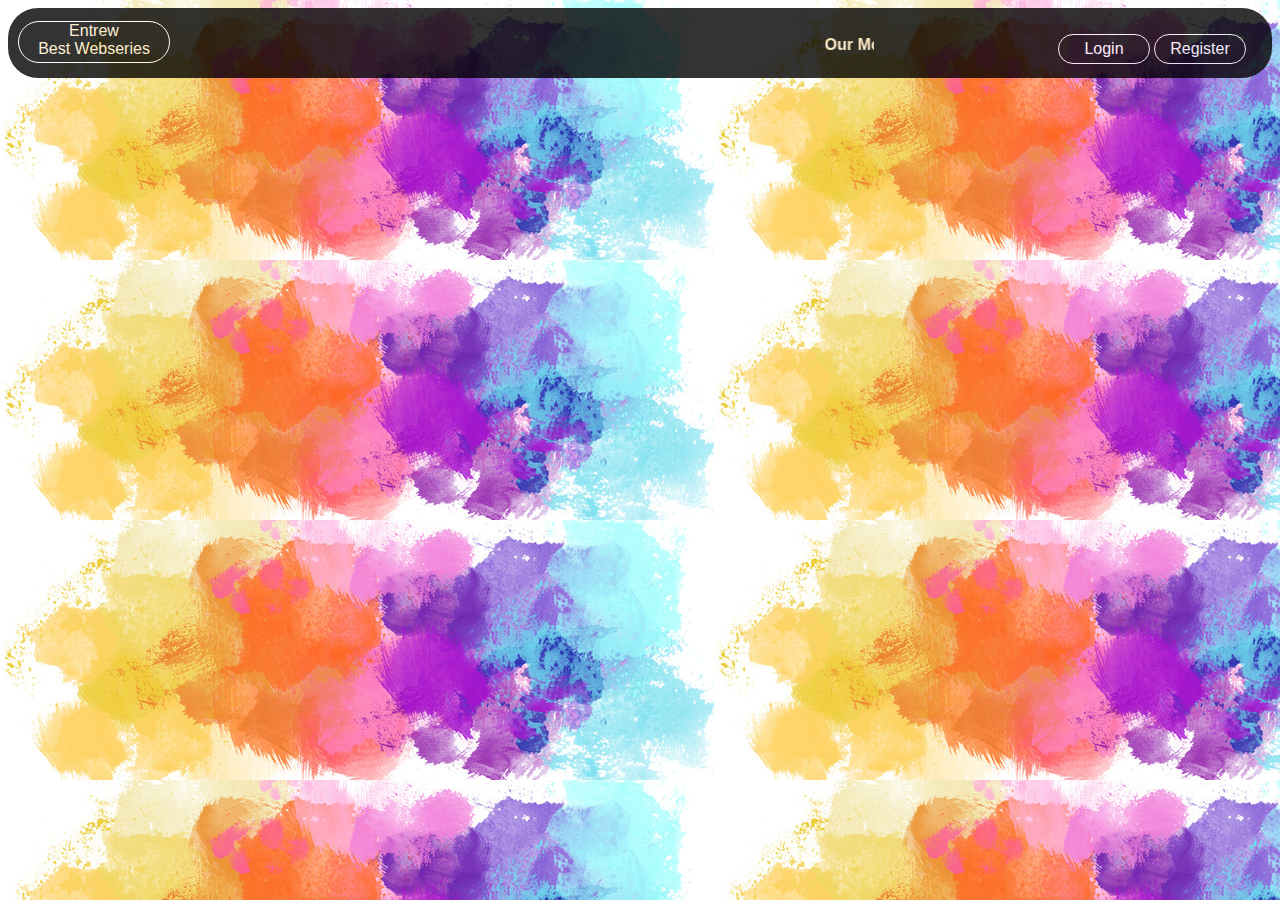
==== index.html @ 7ef23103 "Initiation_git" ====
<!DOCTYPE html>

<head>
    <link rel="stylesheet" href="style.css">
    <title>Entrew</title>
</head>

<body class="main">
    <div class="nav">
            <div class="nav1">
                <center>
                    Entrew<br>Best Webseries
                </center>
            </div>
            <div class="navmid">
                <Marquee><b>Our Motto:-</b>&nbsp; Viewer Satisfaction + Entertainment x 3</Marquee>
            </div>
            <div class="nav2">
                <center>
                    <a href="login.html" >Login</a> 
                </center>
            </div>
            <div class="nav3">
                <center>
                    <a href="register.html" >Register</a>
                </center>
            </div>
    </div>
</body>

</html>
---- style.css ----
.main
{
    background-image: url(./imgused/bg.jpg);
}
.nav
{
    background-color: black;
    opacity: 0.8;
    height: 70px;
    border-radius: 30px;
}
.nav1
{
    font-family: 'Lucida Sans', 'Lucida Sans Regular', 'Lucida Grande', 'Lucida Sans Unicode', Geneva, Verdana, sans-serif;
    width:  150px;
    margin-top: 13px;
    border-radius: 30px;
    margin-left: 10px;
    height: 40px;
    border: 1px solid white;
    display: inline-block;
    align-items: center;
    color: blanchedalmond;
}
.navmid
{
    font-family: 'Lucida Sans', 'Lucida Sans Regular', 'Lucida Grande', 'Lucida Sans Unicode', Geneva, Verdana, sans-serif;
    width:  500px;
    margin-left: 200px;
    padding-top: 15px;
    display: inline-block;
    align-items: center;
    color: blanchedalmond;

}
.nav2
{
    font-family: 'Lucida Sans', 'Lucida Sans Regular', 'Lucida Grande', 'Lucida Sans Unicode', Geneva, Verdana, sans-serif;
    width:  80px;
    margin-left: 180px;
    margin-top: 0px;
    padding: 5px;
    border-radius: 20px;
    border: 1px solid white;
    margin-bottom: auto;
    display: inline-block;
    align-items: center;
    color: blanchedalmond;
}
.nav2:hover
{
    background-color:red;
}
a:visited , a:link
{
    text-decoration: none;
    color: white;
}
.nav3
{
    font-family: 'Lucida Sans', 'Lucida Sans Regular', 'Lucida Grande', 'Lucida Sans Unicode', Geneva, Verdana, sans-serif;
    width:  80px;
    margin-top: 0px;
    padding: 5px;
    border-radius: 20px;
    border: 1px solid white;
    margin-bottom: auto;
    display: inline-block;
    align-items: center;
    color: blanchedalmond;
}
.nav3:hover
{
    background-color:red;
}
.form
{
    padding-top: 20px;
    border-radius: 50px;
    opacity: 0.9;
    width: 600px;
    background: black;
    background-image: url(imgused/bgform.jpg);
}
.header{
    /* position: relative; */
    /* left: 45%; */
    padding-bottom: 5px;
    width: 600px;
    opacity: 0.8;
    background-color: orange;
    border-bottom: 2px solid white;
    border-radius: 20px;
}

.header:hover
{
    background-color: black;
    color: red;
}

input{
    color: white;
    margin: 10px 0;
    width: 300px;
}

.label{
    color: white;
    font-size: 20px;
    text-align: center;
    border-bottom: 1px white solid;
    border-radius: 20px;
    padding-left: 5px;
    padding-right: 5px;
}
.uname, .passwd{
    border: none;
    height: 34px;
    opacity: 0.9;
    margin-left: 20px;
    color: black;
    border: 1px solid white;
    border-radius: 20px;
    transition: 100ms;
 }

input:focus{
    font-size: 16px;
    border: 1px solid black;
}

input::placeholder{
    color:black;
}

.login_btn{
    width: 50%;
    height: 40px;
    border:red 2px solid;
    background: black;
    border-radius: 10px;
    color: white;
    opacity: 0.8;
}

.login_btn:hover{
    background: red;
    border:black 2px solid;
}
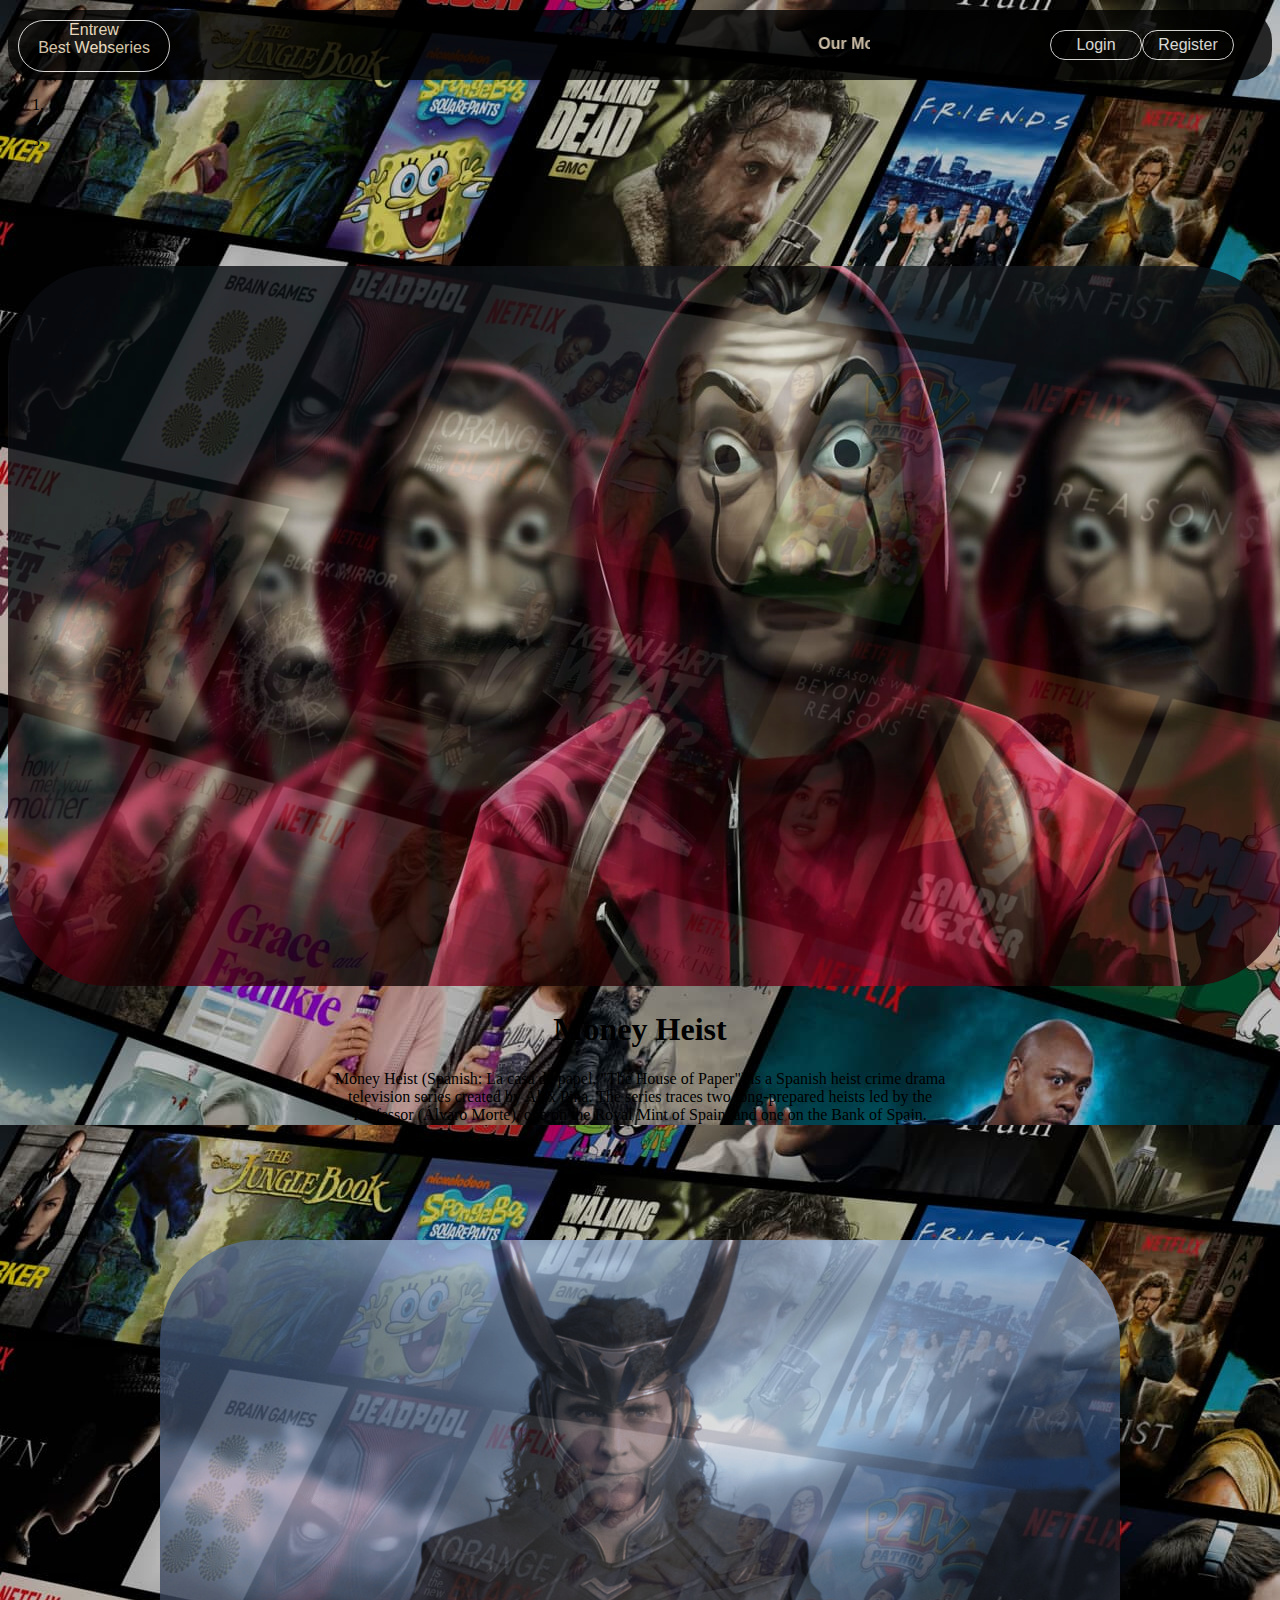
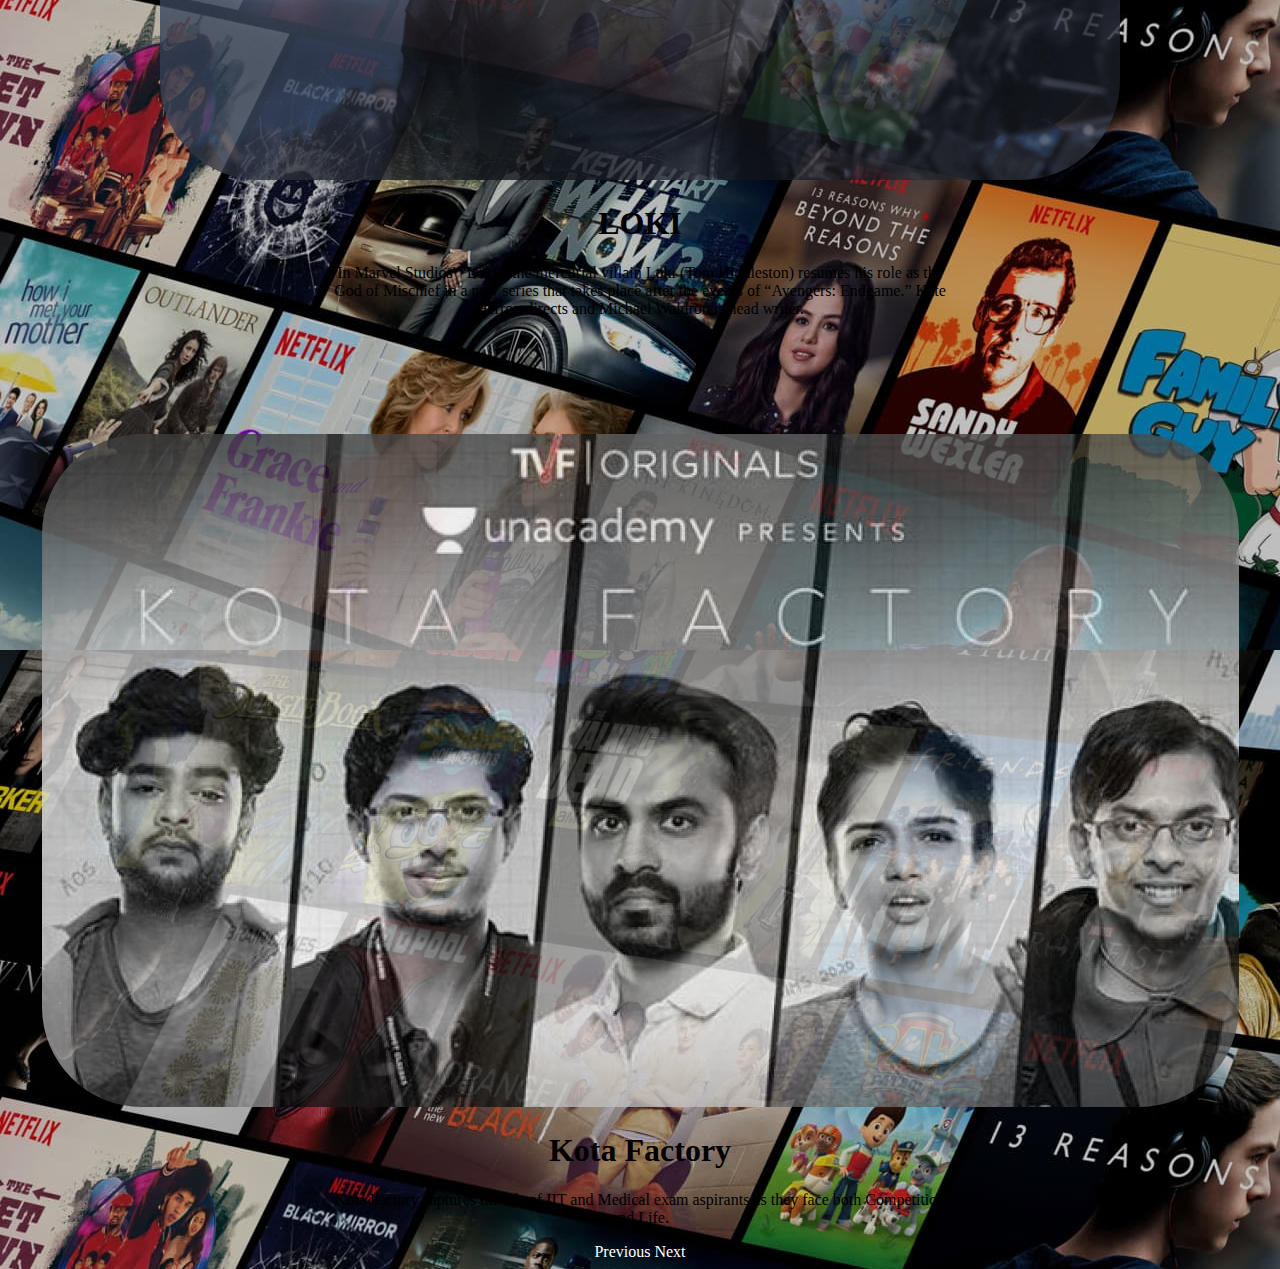
==== commit 4353e4b6: "updated" ====
--- a/index.html
+++ b/index.html
@@ -1,7 +1,9 @@
 <!DOCTYPE html>
 
 <head>
-    <link rel="stylesheet" href="style.css">
+    <link rel="stylesheet" href="css/style.css">
+    <link href="https://cdn.jsdelivr.net/npm/bootstrap@5.0.0-beta1/dist/css/bootstrap.min.css" rel="stylesheet"
+        integrity="sha384-giJF6kkoqNQ00vy+HMDP7azOuL0xtbfIcaT9wjKHr8RbDVddVHyTfAAsrekwKmP1" crossorigin="anonymous">
     <title>Entrew</title>
 </head>
 
@@ -22,10 +24,59 @@
             </div>
             <div class="nav3">
                 <center>
-                    <a href="register.html" >Register</a>
+                    <a href="register.html?user=user" >Register</a>
                 </center>
             </div>
     </div>
+    <div id="carouselCaptions" class="carousel slide" data-bs-ride="carousel" data-bs-pause=false>
+        <ol class="carousel-indicators">
+            <li data-bs-target="#carouselCaptions" data-bs-slide-to="0" class="active"></li>
+            <li data-bs-target="#carouselCaptions" data-bs-slide-to="1"></li>
+            <li data-bs-target="#carouselCaptions" data-bs-slide-to="2"></li>
+        </ol>
+        <center>
+        <div class="carousel-inner">
+            <div class="carousel-item active">
+                <img src="imgused/money.jpg" class="d-block w-50" style="margin-top: 100px; border-radius: 100px; opacity: 0.8;" alt="...">
+                <div class="carousel-caption d-md-block">
+                    <h1>Money Heist</h1>
+                    <p style="width: 50%; margin-left: auto; margin-right: auto;">Money Heist (Spanish: La casa de papel, "The House of Paper") is a Spanish heist crime drama television series created by Álex Pina. The series traces two long-prepared heists led by the Professor (Álvaro Morte), one on the Royal Mint of Spain, and one on the Bank of Spain.
+                </div>
+            </div>
+            <div class="carousel-item">
+                <img src="imgused/loki.jpg" class="d-block w-50" style="margin-top: 100px; border-radius: 100px; opacity: 0.8;" alt="...">
+                <div class="carousel-caption d-none d-md-block">
+                    <h1>LOKI</h1>
+                    <p style="width: 50%; margin-left: auto; margin-right: auto;">In Marvel Studios' “Loki,” the mercurial villain Loki (Tom Hiddleston) resumes his role as the God of Mischief in a new series that takes place after the events of “Avengers: Endgame.” Kate Herron directs and Michael Waldron is head writer.
+    
+                    </p>
+                </div>
+            </div>
+            <div class="carousel-item">
+                <img src="imgused/kota.jpg" class="d-block w-50" style="margin-top: 100px; border-radius: 100px; opacity: 0.8;" alt="...">
+                <div class="carousel-caption d-none d-md-block">
+                    <h1>Kota Factory</h1>
+                    <p style="width: 50%; margin-left: auto; margin-right: auto;">Kota Factory captures the life of IIT and Medical exam aspirants as they face both Competition and Life.
+    
+                    </p>
+    
+                </div>
+            </div>
+        </div>
+        <a class="carousel-control-prev" href="#carouselCaptions" role="button" data-bs-slide="prev">
+            <span class="carousel-control-prev-icon" aria-hidden="true"></span>
+            <span class="visually-hidden">Previous</span>
+        </a>
+        <a class="carousel-control-next" href="#carouselCaptions" role="button" data-bs-slide="next">
+            <span class="carousel-control-next-icon" aria-hidden="true"></span>
+            <span class="visually-hidden">Next</span>
+        </a>
+    </div>
+</center>
+    <script src="https://cdn.jsdelivr.net/npm/bootstrap@5.0.0-beta1/dist/js/bootstrap.bundle.min.js"
+    integrity="sha384-ygbV9kiqUc6oa4msXn9868pTtWMgiQaeYH7/t7LECLbyPA2x65Kgf80OJFdroafW"
+    crossorigin="anonymous"></script>
+    
 </body>
 
 </html>--- a/css/style.css
+++ b/css/style.css
@@ -0,0 +1,186 @@
+.main
+{
+    background-image: url(../imgused/bg.jpg);
+}
+.card
+    {
+        /* margin-top: 20px; */
+        margin-right: auto;
+        margin-left: auto;
+    /* width: 700px; */
+    display: flex;
+    flex-direction: row;
+    flex-wrap: wrap;
+    justify-content: space_between;
+    align-items: center;
+    }
+    
+    .mcard
+    {
+        color: aliceblue;
+        /* padding: 20px;
+        align-items: center; */
+    margin-top: 20px;
+    border-radius: 100px;
+    display: flexbox;
+    padding: 25px;
+    height: auto;
+    /* padding-bottom: 50px; */
+    margin-left: 370px;
+    /* margin-left: auto;
+    margin-right: auto; */
+    opacity: 0.9;
+    /* color: #ccc; */
+    background-image: url(../imgused/bgform.jpg);
+    /* background-color:white; */
+    }
+.nav
+{
+    background-color: black;
+    opacity: 0.8;
+    display: flex;
+    margin-top: 10px;
+    height: 70px;
+    border-radius: 30px;
+    margin-bottom: 4px;
+}
+.nav1
+{
+    font-family: 'Lucida Sans', 'Lucida Sans Regular', 'Lucida Grande', 'Lucida Sans Unicode', Geneva, Verdana, sans-serif;
+    width:  150px;
+    margin-top: 10px;
+    border-radius: 30px;
+    margin-left: 10px;
+    height: 50px;
+    border: 1px solid white;
+    display: inline-block;
+    align-items: center;
+    color: blanchedalmond;
+}
+.navmid
+{
+    font-family: 'Lucida Sans', 'Lucida Sans Regular', 'Lucida Grande', 'Lucida Sans Unicode', Geneva, Verdana, sans-serif;
+    width:  500px;
+    margin-top: 10px;
+    margin-left: 200px;
+    padding-top: 15px;
+    display: inline-block;
+    align-items: center;
+    color: blanchedalmond;
+
+}
+.nav2
+{
+    margin-top: 20px;
+    font-family: 'Lucida Sans', 'Lucida Sans Regular', 'Lucida Grande', 'Lucida Sans Unicode', Geneva, Verdana, sans-serif;
+    width:  80px;
+    margin-left: 180px;
+    padding: 5px;
+    border-radius: 20px;
+    border: 1px solid white;
+    margin-bottom: auto;
+    display: inline-block;
+    align-items: center;
+    color: blanchedalmond;
+}
+.nav2:hover
+{
+    background-color:red;
+}
+a:visited , a:link
+{
+    text-decoration: none;
+    color: white;
+}
+.nav3
+{
+    font-family: 'Lucida Sans', 'Lucida Sans Regular', 'Lucida Grande', 'Lucida Sans Unicode', Geneva, Verdana, sans-serif;
+    width:  80px;
+    margin-top: 20px;
+    padding: 5px;
+    border-radius: 20px;
+    border: 1px solid white;
+    margin-bottom: auto;
+    display: inline-block;
+    align-items: center;
+    color: blanchedalmond;
+}
+.nav3:hover
+{
+    background-color:red;
+}
+.form
+{
+    padding-top: 20px;
+    border-radius: 50px;
+    opacity: 0.9;
+    width: 600px;
+    background: black;
+    background-image: url(imgused/bgform.jpg);
+}
+.header{
+    /* position: relative; */
+    /* left: 45%; */
+    padding-bottom: 5px;
+    width: 600px;
+    opacity: 0.8;
+    background-color: orange;
+    border-bottom: 2px solid white;
+    border-radius: 20px;
+}
+
+.header:hover
+{
+    background-color: black;
+    color: red;
+}
+
+input{
+    color: white;
+    margin: 10px 0;
+    width: 300px;
+}
+
+.label{
+    color: white;
+    font-size: 20px;
+    text-align: center;
+    border-bottom: 1px white solid;
+    border-radius: 20px;
+    padding-left: 5px;
+    padding-right: 5px;
+}
+.uname, .passwd{
+    border: none;
+    height: 34px;
+    opacity: 0.9;
+    margin-left: 20px;
+    color: black;
+    border: 1px solid white;
+    border-radius: 20px;
+    transition: 100ms;
+ }
+
+input:focus{
+    font-size: 16px;
+    border: 1px solid black;
+}
+
+input::placeholder{
+    color:black;
+}
+
+.login_btn{
+    width: 50%;
+    height: 40px;
+    border:red 2px solid;
+    background: black;
+    border-radius: 10px;
+    color: white;
+    opacity: 0.8;
+}
+
+.login_btn:hover{
+    background: red;
+    border:black 2px solid;
+}